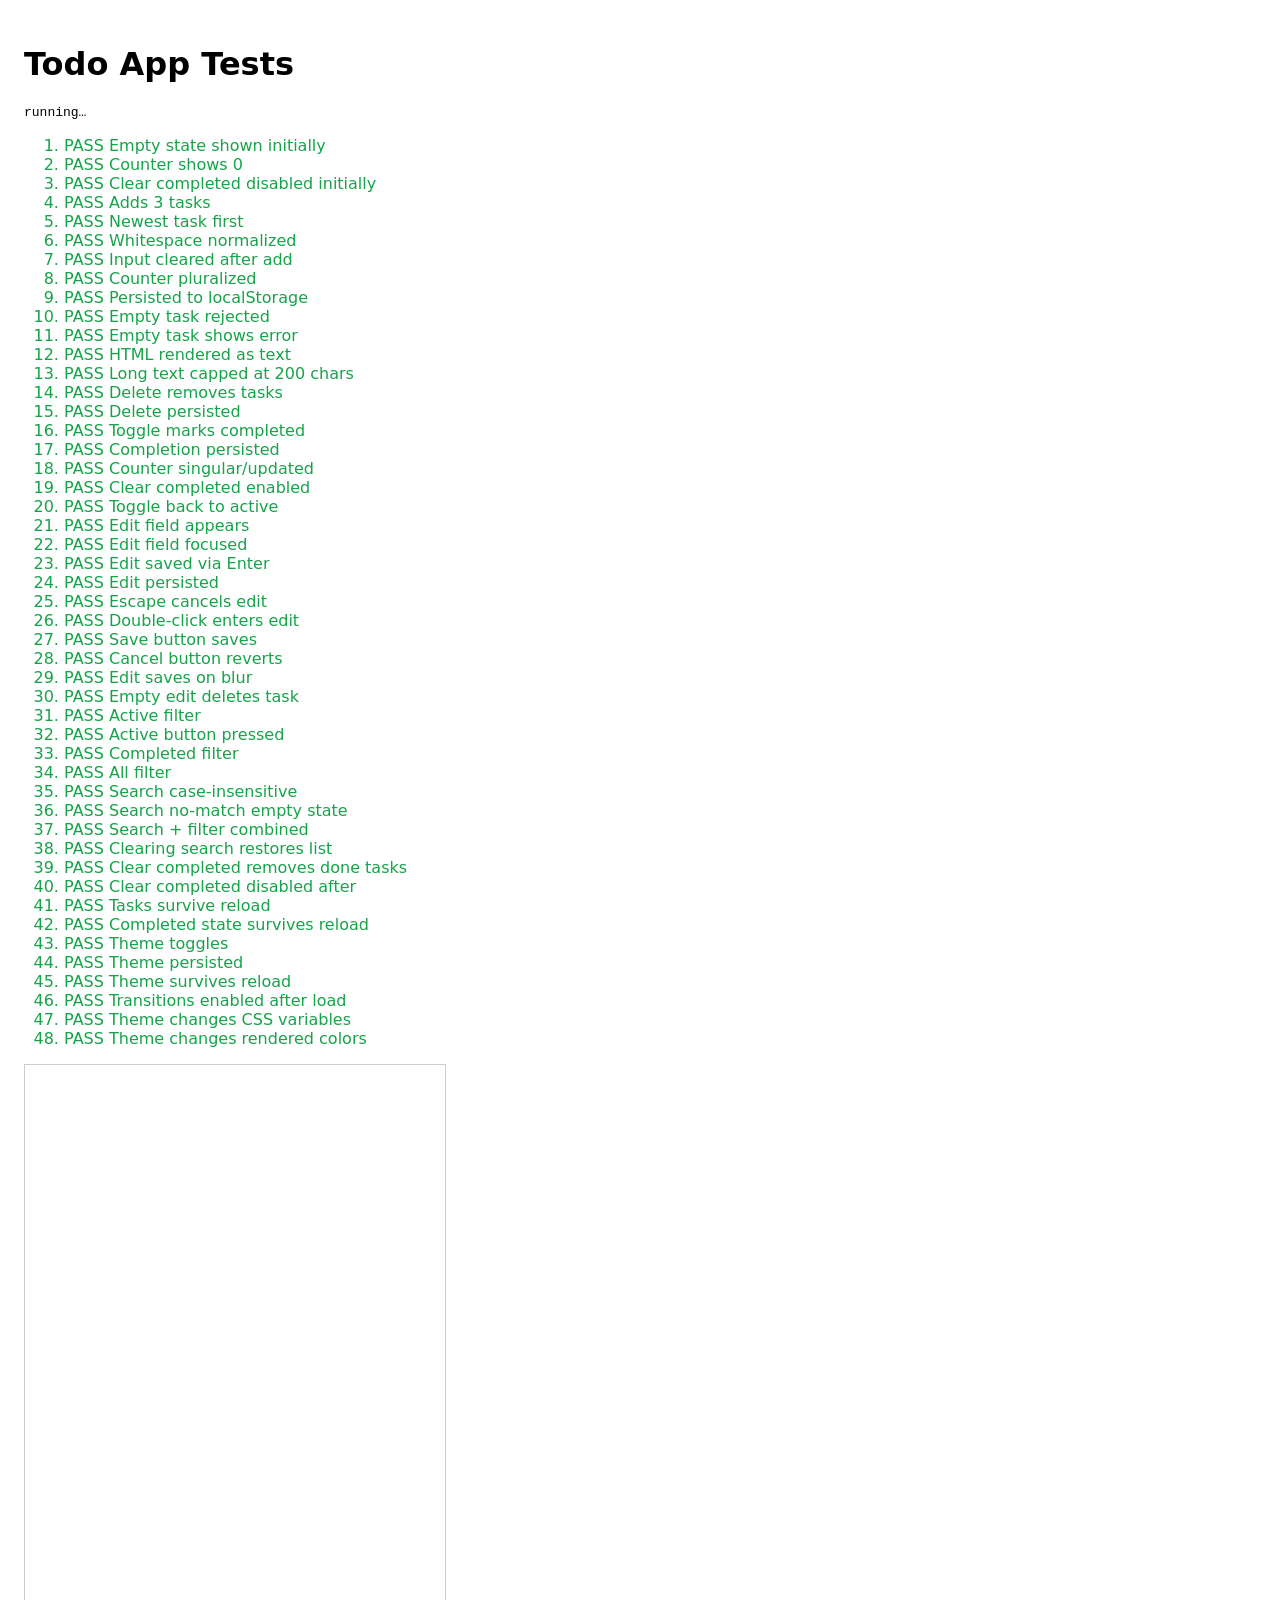
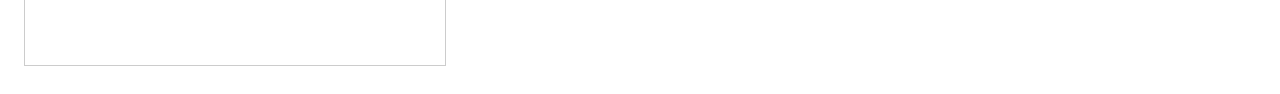
==== tests/test.html @ c51080b5 "Add production-ready Todo app with dark mode, search, filters and tests" ====
<!DOCTYPE html>
<html lang="en">
<head>
  <meta charset="UTF-8" />
  <title>Todo App – Tests</title>
  <style>
    body { font-family: system-ui, sans-serif; padding: 1rem; }
    .pass { color: #16a34a; } .fail { color: #dc2626; font-weight: bold; }
    iframe { width: 420px; height: 600px; border: 1px solid #ccc; }
  </style>
</head>
<body>
  <h1>Todo App Tests</h1>
  <pre id="summary">running…</pre>
  <ol id="results"></ol>
  <iframe id="frame" title="App under test"></iframe>

  <script>
  (async function () {
    var frame = document.getElementById('frame');
    var resultsEl = document.getElementById('results');
    var summaryEl = document.getElementById('summary');
    var passed = 0, failed = 0;

    function log(ok, name, detail) {
      var li = document.createElement('li');
      li.className = ok ? 'pass' : 'fail';
      li.textContent = (ok ? 'PASS ' : 'FAIL ') + name + (detail ? ' — ' + detail : '');
      resultsEl.appendChild(li);
      ok ? passed++ : failed++;
    }
    function check(name, cond, detail) { log(!!cond, name, cond ? '' : detail); }

    function load() {
      return new Promise(function (res) {
        frame.onload = function () { setTimeout(res, 50); };
        frame.src = '../index.html?t=' + Date.now();
      });
    }
    var W, D;
    function $(s) { return D.querySelector(s); }
    function $$(s) { return Array.prototype.slice.call(D.querySelectorAll(s)); }
    function texts() { return $$('.todo-text').map(function (e) { return e.textContent; }); }
    function add(text) {
      $('#todo-input').value = text;
      $('#todo-form').dispatchEvent(new W.Event('submit', { cancelable: true, bubbles: true }));
    }
    function itemByText(t) {
      return $$('.todo-item').filter(function (li) {
        var s = li.querySelector('.todo-text'); return s && s.textContent === t;
      })[0];
    }
    function stored() { return JSON.parse(W.localStorage.getItem('todo-app:todos') || '[]'); }
    function setSearch(v) { $('#search-input').value = v; $('#search-input').dispatchEvent(new W.Event('input', { bubbles: true })); }
    function setFilter(f) { $('.filter-btn[data-filter="' + f + '"]').click(); }

    try {
      // Fresh start
      await load();
      frame.contentWindow.localStorage.clear();
      await load();
      W = frame.contentWindow; D = W.document;

      check('Empty state shown initially', !$('#empty-state').hidden && /No tasks yet/.test($('#empty-state').textContent));
      check('Counter shows 0', $('#todo-count').textContent === '0 tasks left', $('#todo-count').textContent);
      check('Clear completed disabled initially', $('#clear-completed').disabled);

      // Add
      add('Buy milk');
      add('  Walk   the dog  ');
      add('Write report');
      check('Adds 3 tasks', $$('.todo-item').length === 3, $$('.todo-item').length);
      check('Newest task first', texts()[0] === 'Write report', texts().join('|'));
      check('Whitespace normalized', texts().indexOf('Walk the dog') !== -1, texts().join('|'));
      check('Input cleared after add', $('#todo-input').value === '');
      check('Counter pluralized', $('#todo-count').textContent === '3 tasks left', $('#todo-count').textContent);
      check('Persisted to localStorage', stored().length === 3);

      // Empty add rejected
      add('    ');
      check('Empty task rejected', $$('.todo-item').length === 3);
      check('Empty task shows error', !$('#form-error').hidden);

      // XSS safety
      add('<img src=x onerror="window.__xss=1">');
      check('HTML rendered as text', !$('.todo-text img') && W.__xss === undefined);

      // Long text truncated
      add(new Array(300).join('a'));
      check('Long text capped at 200 chars', texts()[0].length === 200, texts()[0].length);

      // Delete
      itemByText('<img src=x onerror="window.__xss=1">').querySelector('[data-action="delete"]').click();
      $$('.todo-item')[0].querySelector('[data-action="delete"]').click();
      check('Delete removes tasks', $$('.todo-item').length === 3, $$('.todo-item').length);
      check('Delete persisted', stored().length === 3);

      // Complete
      var cb = itemByText('Buy milk').querySelector('.toggle');
      cb.click();
      check('Toggle marks completed', itemByText('Buy milk').classList.contains('completed'));
      check('Completion persisted', stored().filter(function (t) { return t.text === 'Buy milk'; })[0].completed === true);
      check('Counter singular/updated', $('#todo-count').textContent === '2 tasks left', $('#todo-count').textContent);
      check('Clear completed enabled', !$('#clear-completed').disabled);
      itemByText('Buy milk').querySelector('.toggle').click();
      check('Toggle back to active', !itemByText('Buy milk').classList.contains('completed'));
      itemByText('Buy milk').querySelector('.toggle').click();

      // Edit via button + Enter
      itemByText('Write report').querySelector('[data-action="edit"]').click();
      var ed = $('.todo-edit');
      check('Edit field appears', !!ed);
      check('Edit field focused', D.activeElement === ed);
      ed.value = 'Write final report';
      ed.dispatchEvent(new W.KeyboardEvent('keydown', { key: 'Enter', bubbles: true }));
      check('Edit saved via Enter', texts().indexOf('Write final report') !== -1 && !$('.todo-edit'), texts().join('|'));
      check('Edit persisted', stored().some(function (t) { return t.text === 'Write final report'; }));

      // Edit cancel via Escape
      itemByText('Walk the dog').querySelector('[data-action="edit"]').click();
      $('.todo-edit').value = 'SHOULD NOT SAVE';
      $('.todo-edit').dispatchEvent(new W.KeyboardEvent('keydown', { key: 'Escape', bubbles: true }));
      check('Escape cancels edit', texts().indexOf('Walk the dog') !== -1 && texts().indexOf('SHOULD NOT SAVE') === -1, texts().join('|'));

      // Edit via double-click + Save button
      itemByText('Walk the dog').querySelector('.todo-text').dispatchEvent(new W.MouseEvent('dblclick', { bubbles: true }));
      check('Double-click enters edit', !!$('.todo-edit'));
      $('.todo-edit').value = 'Walk the cat';
      $('[data-action="save"]').click();
      check('Save button saves', texts().indexOf('Walk the cat') !== -1, texts().join('|'));

      // Edit via Cancel button
      itemByText('Walk the cat').querySelector('[data-action="edit"]').click();
      $('.todo-edit').value = 'nope';
      $('[data-action="cancel"]').click();
      check('Cancel button reverts', texts().indexOf('Walk the cat') !== -1 && texts().indexOf('nope') === -1, texts().join('|'));

      // Edit saves on blur
      itemByText('Walk the cat').querySelector('[data-action="edit"]').click();
      $('.todo-edit').value = 'Walk the cat (blur)';
      $('#search-input').focus();
      check('Edit saves on blur', texts().indexOf('Walk the cat (blur)') !== -1, texts().join('|'));

      // Empty edit deletes
      add('Temp task');
      itemByText('Temp task').querySelector('[data-action="edit"]').click();
      $('.todo-edit').value = '   ';
      $('.todo-edit').dispatchEvent(new W.KeyboardEvent('keydown', { key: 'Enter', bubbles: true }));
      check('Empty edit deletes task', !itemByText('Temp task') && $$('.todo-item').length === 3, texts().join('|'));

      // Filters
      setFilter('active');
      check('Active filter', texts().length === 2 && texts().indexOf('Buy milk') === -1, texts().join('|'));
      check('Active button pressed', $('.filter-btn[data-filter="active"]').getAttribute('aria-pressed') === 'true');
      setFilter('completed');
      check('Completed filter', texts().length === 1 && texts()[0] === 'Buy milk', texts().join('|'));
      setFilter('all');
      check('All filter', texts().length === 3);

      // Search
      setSearch('WALK');
      check('Search case-insensitive', texts().length === 1 && /Walk/.test(texts()[0]), texts().join('|'));
      setSearch('zzz');
      check('Search no-match empty state', texts().length === 0 && !$('#empty-state').hidden && /No tasks match/.test($('#empty-state').textContent));
      setSearch('report');
      setFilter('completed');
      check('Search + filter combined', texts().length === 0);
      setFilter('all');
      setSearch('');
      check('Clearing search restores list', texts().length === 3);

      // Clear completed
      $('#clear-completed').click();
      check('Clear completed removes done tasks', texts().length === 2 && texts().indexOf('Buy milk') === -1, texts().join('|'));
      check('Clear completed disabled after', $('#clear-completed').disabled);

      // Persistence across reload
      itemByText('Write final report').querySelector('.toggle').click();
      await load();
      W = frame.contentWindow; D = W.document;
      check('Tasks survive reload', texts().length === 2, texts().join('|'));
      check('Completed state survives reload', itemByText('Write final report').classList.contains('completed'));

      // Dark mode
      var before = D.documentElement.getAttribute('data-theme');
      $('#theme-toggle').click();
      var after = D.documentElement.getAttribute('data-theme');
      check('Theme toggles', before !== after && (after === 'dark' || after === 'light'), before + '→' + after);
      check('Theme persisted', W.localStorage.getItem('todo-app:theme') === after);
      await load();
      W = frame.contentWindow; D = W.document;
      check('Theme survives reload', D.documentElement.getAttribute('data-theme') === after);
      function wait(ms) { return new Promise(function (r) { setTimeout(r, ms); }); }
      await wait(300);
      check('Transitions enabled after load', D.documentElement.classList.contains('theme-ready'));
      // Animations don't advance in offscreen headless frames; disable them to verify final colors.
      var noAnim = D.createElement('style');
      noAnim.textContent = '* { transition: none !important; }';
      D.head.appendChild(noAnim);
      var bg1 = W.getComputedStyle(D.body).backgroundColor;
      var var1 = W.getComputedStyle(D.documentElement).getPropertyValue('--bg').trim();
      $('#theme-toggle').click();
      var bg2 = W.getComputedStyle(D.body).backgroundColor;
      var var2 = W.getComputedStyle(D.documentElement).getPropertyValue('--bg').trim();
      check('Theme changes CSS variables', var1 !== var2, var1 + ' vs ' + var2);
      check('Theme changes rendered colors', bg1 !== bg2, bg1 + ' vs ' + bg2);

      // Corrupted storage handled
      W.localStorage.setItem('todo-app:todos', '{not json');
      await load();
      W = frame.contentWindow; D = W.document;
      check('Corrupt storage does not crash', $$('.todo-item').length === 0 && !$('#empty-state').hidden);

      // Responsive: mobile breakpoint
      frame.style.width = '360px';
      await new Promise(function (r) { setTimeout(r, 50); });
      check('Mobile layout stacks toolbar', W.getComputedStyle($('.toolbar')).flexDirection === 'column', W.getComputedStyle($('.toolbar')).flexDirection);
      check('No horizontal overflow on mobile', D.documentElement.scrollWidth <= W.innerWidth, D.documentElement.scrollWidth + ' > ' + W.innerWidth);

      W.localStorage.clear();
    } catch (e) {
      log(false, 'Unexpected exception', e && (e.stack || e.message || e));
    }

    summaryEl.textContent = 'DONE passed=' + passed + ' failed=' + failed;
    document.title = 'DONE ' + passed + '/' + (passed + failed);
  })();
  </script>
</body>
</html>
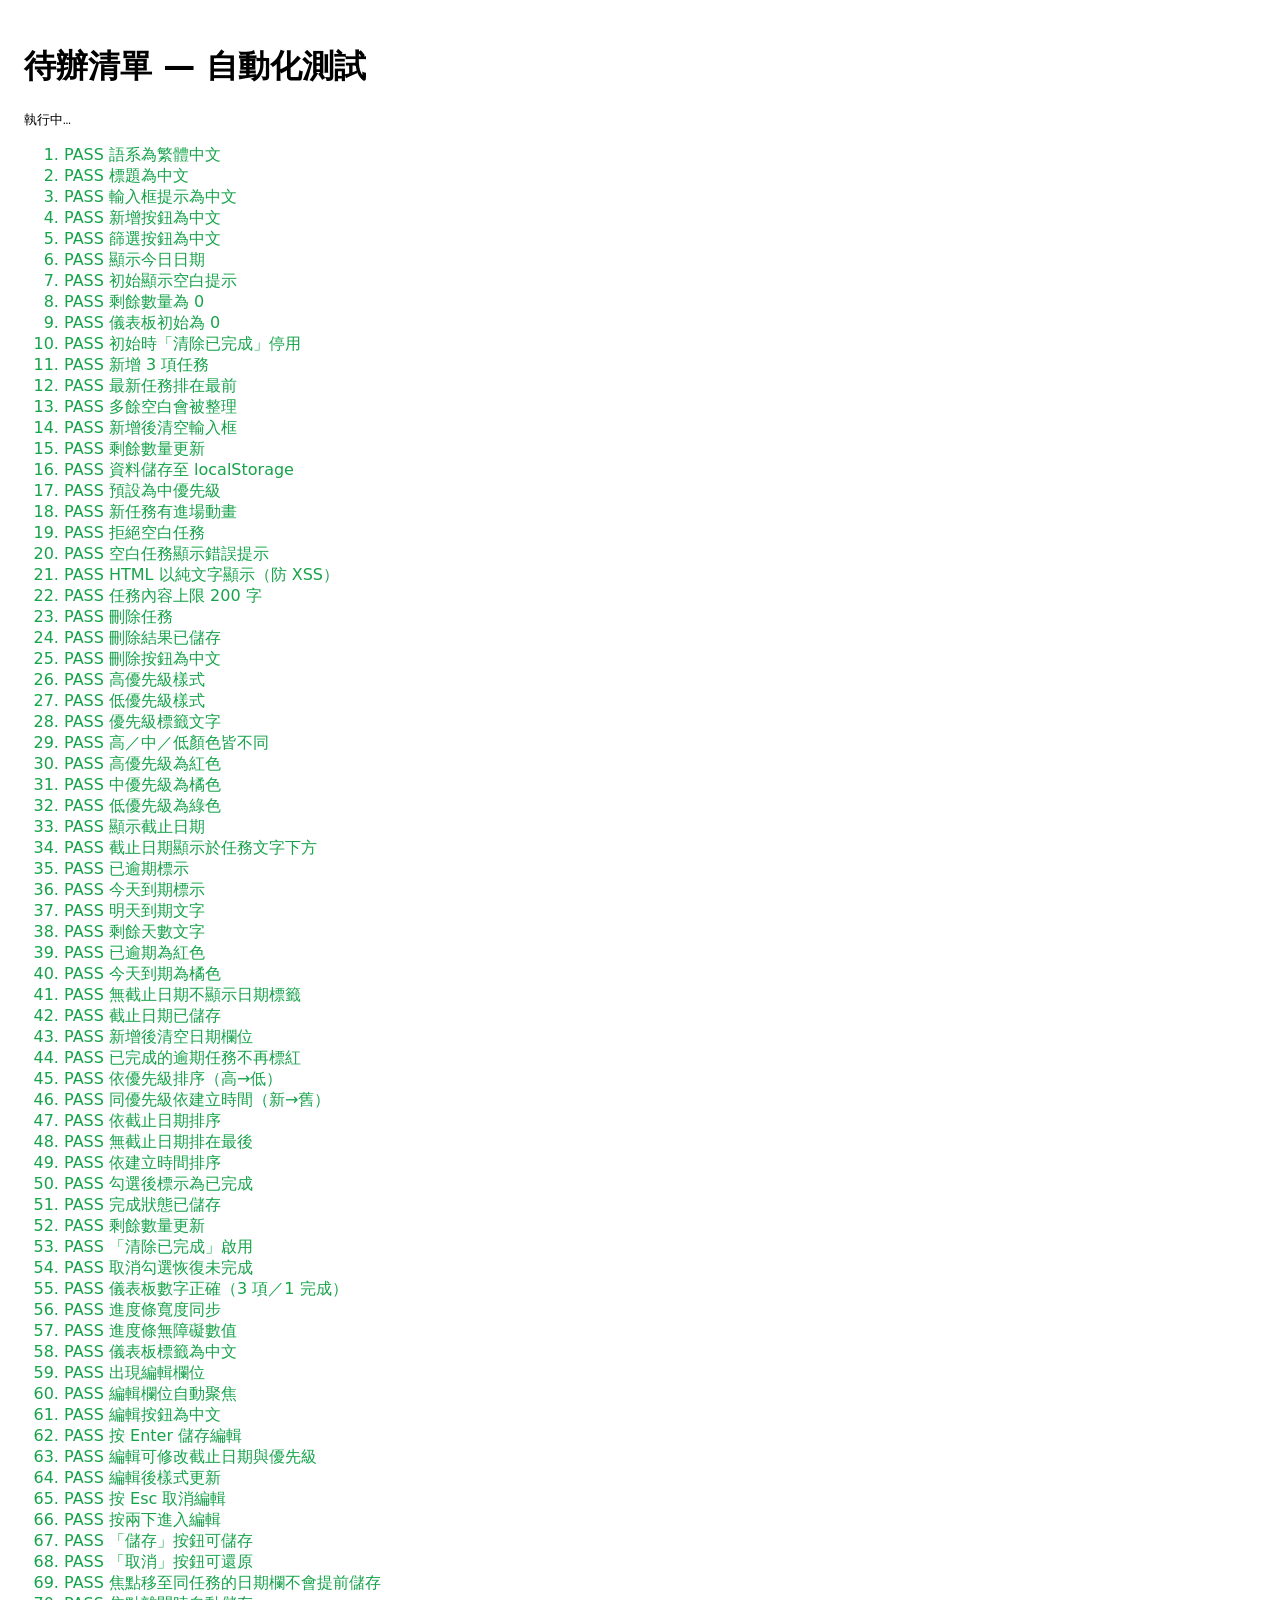
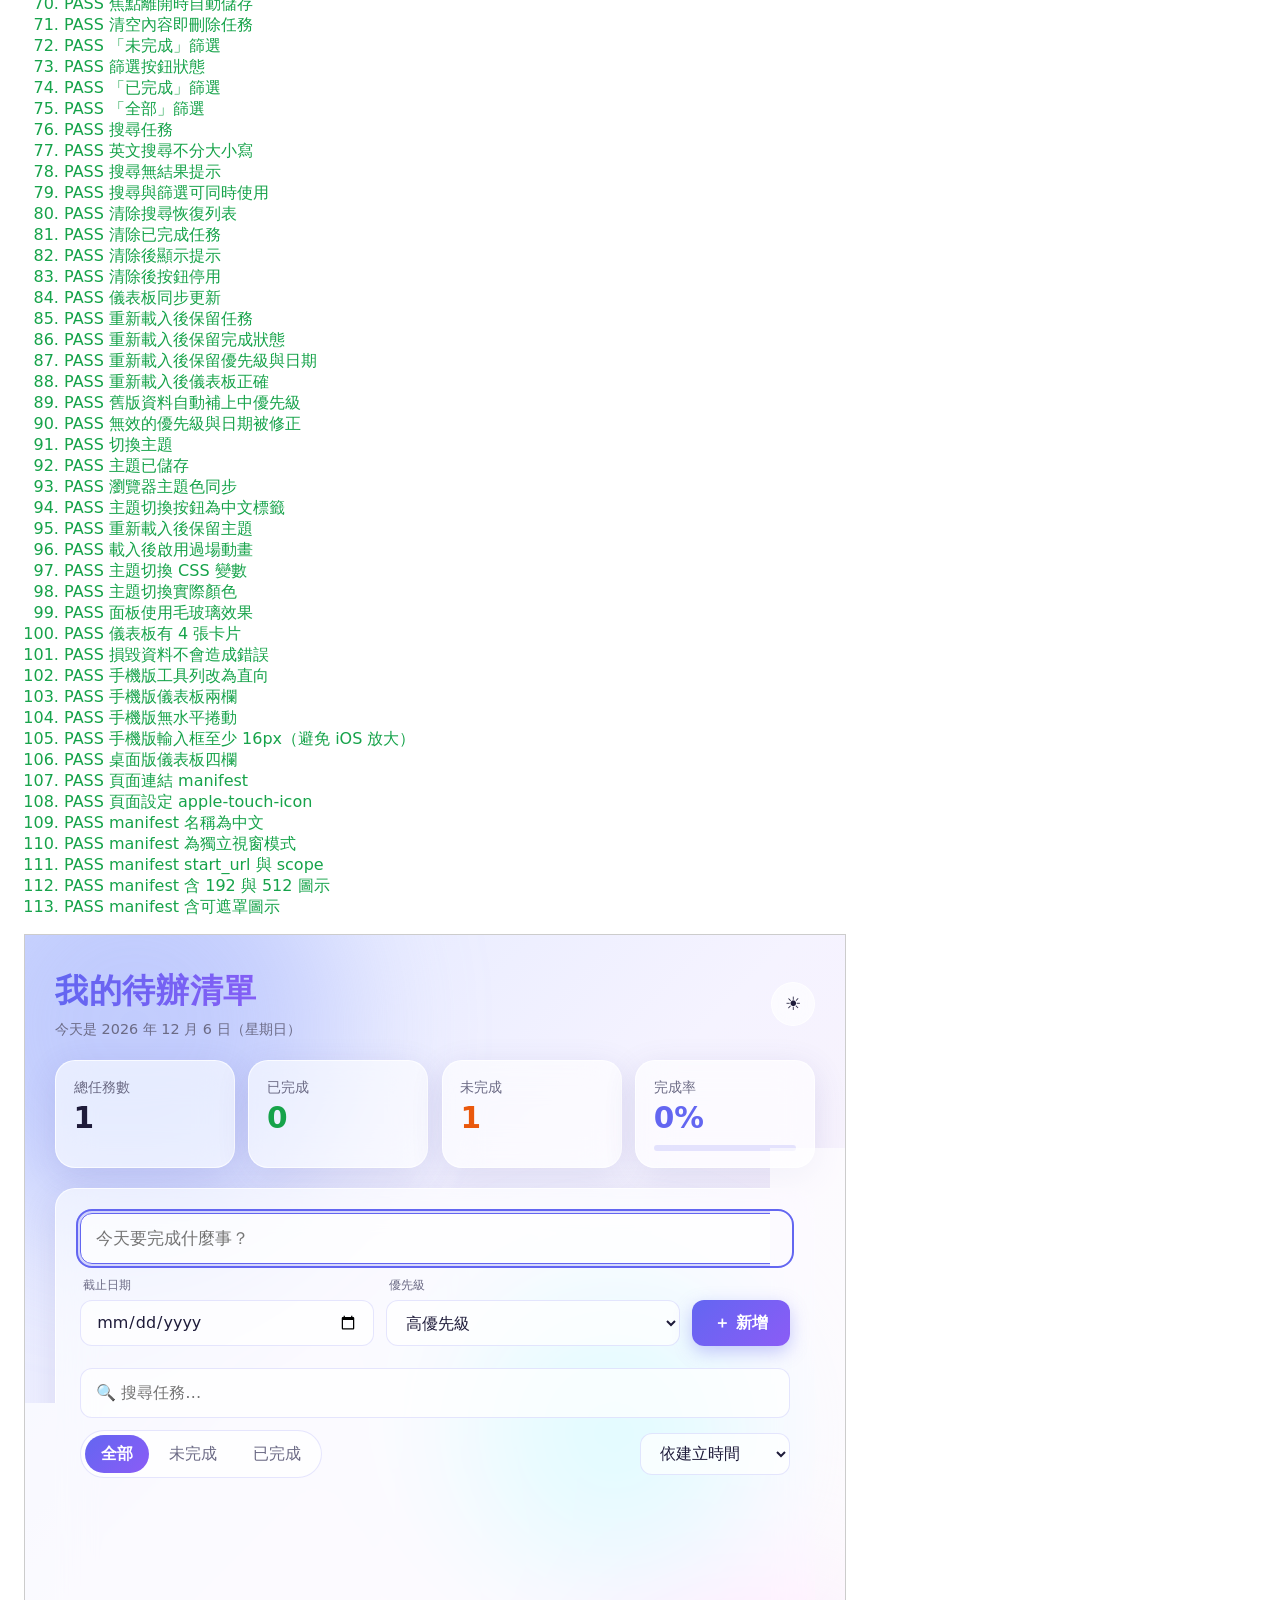
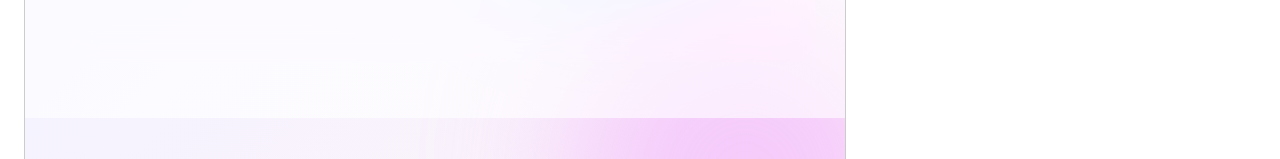
==== commit 266ea45f: "Update Todo App: Traditional Chinese UI, due dates, priorities, dashboard, glassmorphism & PWA" ====
--- a/tests/test.html
+++ b/tests/test.html
@@ -1,19 +1,19 @@
 <!DOCTYPE html>
-<html lang="en">
+<html lang="zh-Hant-TW">
 <head>
   <meta charset="UTF-8" />
-  <title>Todo App – Tests</title>
+  <title>待辦清單 — 自動化測試</title>
   <style>
-    body { font-family: system-ui, sans-serif; padding: 1rem; }
+    body { font-family: system-ui, "Microsoft JhengHei", sans-serif; padding: 1rem; }
     .pass { color: #16a34a; } .fail { color: #dc2626; font-weight: bold; }
-    iframe { width: 420px; height: 600px; border: 1px solid #ccc; }
+    iframe { width: 820px; height: 900px; border: 1px solid #ccc; }
   </style>
 </head>
 <body>
-  <h1>Todo App Tests</h1>
-  <pre id="summary">running…</pre>
+  <h1>待辦清單 — 自動化測試</h1>
+  <pre id="summary">執行中…</pre>
   <ol id="results"></ol>
-  <iframe id="frame" title="App under test"></iframe>
+  <iframe id="frame" title="受測應用程式"></iframe>
 
   <script>
   (async function () {
@@ -21,205 +21,372 @@
     var resultsEl = document.getElementById('results');
     var summaryEl = document.getElementById('summary');
     var passed = 0, failed = 0;
-
+    var isHttp = /^https?:$/.test(location.protocol);
+
+    // ---------- 測試工具 ----------
     function log(ok, name, detail) {
       var li = document.createElement('li');
       li.className = ok ? 'pass' : 'fail';
-      li.textContent = (ok ? 'PASS ' : 'FAIL ') + name + (detail ? ' — ' + detail : '');
+      li.textContent = (ok ? 'PASS ' : 'FAIL ') + name + (detail !== undefined && !ok ? ' :: ' + detail : '');
       resultsEl.appendChild(li);
       ok ? passed++ : failed++;
     }
-    function check(name, cond, detail) { log(!!cond, name, cond ? '' : detail); }
+    function check(name, cond, detail) { log(!!cond, name, detail); }
+    function wait(ms) { return new Promise(function (r) { setTimeout(r, ms); }); }
 
     function load() {
       return new Promise(function (res) {
-        frame.onload = function () { setTimeout(res, 50); };
+        frame.onload = function () { setTimeout(res, 80); };
         frame.src = '../index.html?t=' + Date.now();
       });
     }
     var W, D;
+    async function reload() { await load(); W = frame.contentWindow; D = W.document; }
     function $(s) { return D.querySelector(s); }
     function $$(s) { return Array.prototype.slice.call(D.querySelectorAll(s)); }
     function texts() { return $$('.todo-text').map(function (e) { return e.textContent; }); }
-    function add(text) {
+    function fire(node, type) { node.dispatchEvent(new W.Event(type, { bubbles: true, cancelable: true })); }
+    function add(text, due, prio) {
       $('#todo-input').value = text;
-      $('#todo-form').dispatchEvent(new W.Event('submit', { cancelable: true, bubbles: true }));
-    }
-    function itemByText(t) {
+      $('#due-input').value = due || '';
+      $('#priority-input').value = prio || 'medium';
+      fire($('#todo-form'), 'submit');
+    }
+    function item(t) {
       return $$('.todo-item').filter(function (li) {
         var s = li.querySelector('.todo-text'); return s && s.textContent === t;
       })[0];
     }
     function stored() { return JSON.parse(W.localStorage.getItem('todo-app:todos') || '[]'); }
-    function setSearch(v) { $('#search-input').value = v; $('#search-input').dispatchEvent(new W.Event('input', { bubbles: true })); }
+    function storedItem(t) { return stored().filter(function (x) { return x.text === t; })[0]; }
+    function setSearch(v) { $('#search-input').value = v; fire($('#search-input'), 'input'); }
     function setFilter(f) { $('.filter-btn[data-filter="' + f + '"]').click(); }
+    function setSort(v) { $('#sort-select').value = v; fire($('#sort-select'), 'change'); }
+    function key(node, k) { node.dispatchEvent(new W.KeyboardEvent('keydown', { key: k, bubbles: true })); }
+    function stats() {
+      return ['total', 'completed', 'active', 'rate'].map(function (k) { return $('#stat-' + k).textContent; }).join(',');
+    }
+    function pad(n) { return (n < 10 ? '0' : '') + n; }
+    function dayOffset(n) {
+      var d = new Date(); d.setDate(d.getDate() + n);
+      return d.getFullYear() + '-' + pad(d.getMonth() + 1) + '-' + pad(d.getDate());
+    }
+    function fetchText(url) {
+      return new Promise(function (res, rej) {
+        var x = new XMLHttpRequest();
+        x.open('GET', url);
+        x.onload = function () { res(x.responseText); };
+        x.onerror = function () { rej(new Error('無法讀取 ' + url)); };
+        x.send();
+      });
+    }
+    function loadImage(url) {
+      return new Promise(function (res) {
+        var img = new Image();
+        img.onload = function () { res({ w: img.naturalWidth, h: img.naturalHeight }); };
+        img.onerror = function () { res(null); };
+        img.src = url;
+      });
+    }
 
     try {
-      // Fresh start
-      await load();
-      frame.contentWindow.localStorage.clear();
-      await load();
-      W = frame.contentWindow; D = W.document;
-
-      check('Empty state shown initially', !$('#empty-state').hidden && /No tasks yet/.test($('#empty-state').textContent));
-      check('Counter shows 0', $('#todo-count').textContent === '0 tasks left', $('#todo-count').textContent);
-      check('Clear completed disabled initially', $('#clear-completed').disabled);
-
-      // Add
-      add('Buy milk');
-      add('  Walk   the dog  ');
-      add('Write report');
-      check('Adds 3 tasks', $$('.todo-item').length === 3, $$('.todo-item').length);
-      check('Newest task first', texts()[0] === 'Write report', texts().join('|'));
-      check('Whitespace normalized', texts().indexOf('Walk the dog') !== -1, texts().join('|'));
-      check('Input cleared after add', $('#todo-input').value === '');
-      check('Counter pluralized', $('#todo-count').textContent === '3 tasks left', $('#todo-count').textContent);
-      check('Persisted to localStorage', stored().length === 3);
-
-      // Empty add rejected
+      // ===== 初始狀態 =====
+      await reload();
+      W.localStorage.clear();
+      await reload();
+
+      check('語系為繁體中文', D.documentElement.lang === 'zh-Hant-TW');
+      check('標題為中文', $('#app-title').textContent === '我的待辦清單');
+      check('輸入框提示為中文', $('#todo-input').placeholder === '今天要完成什麼事？');
+      check('新增按鈕為中文', /新增/.test($('.btn-primary').textContent));
+      check('篩選按鈕為中文', $$('.filter-btn').map(function (b) { return b.textContent; }).join('|') === '全部|未完成|已完成');
+      check('顯示今日日期', /^今天是 \d{4} 年/.test($('#today-label').textContent), $('#today-label').textContent);
+      check('初始顯示空白提示', !$('#empty-state').hidden && /目前沒有任務/.test($('#empty-state').textContent));
+      check('剩餘數量為 0', $('#todo-count').textContent === '剩餘 0 項任務', $('#todo-count').textContent);
+      check('儀表板初始為 0', stats() === '0,0,0,0%', stats());
+      check('初始時「清除已完成」停用', $('#clear-completed').disabled);
+
+      // ===== 新增任務 =====
+      add('買牛奶');
+      add('  遛   狗  ', '', 'low');
+      add('寫報告', '', 'high');
+      check('新增 3 項任務', $$('.todo-item').length === 3, $$('.todo-item').length);
+      check('最新任務排在最前', texts()[0] === '寫報告', texts().join('|'));
+      check('多餘空白會被整理', texts().indexOf('遛 狗') !== -1, texts().join('|'));
+      check('新增後清空輸入框', $('#todo-input').value === '');
+      check('剩餘數量更新', $('#todo-count').textContent === '剩餘 3 項任務', $('#todo-count').textContent);
+      check('資料儲存至 localStorage', stored().length === 3);
+      check('預設為中優先級', storedItem('買牛奶').priority === 'medium');
+      check('新任務有進場動畫', item('寫報告').classList.contains('enter'));
+
       add('    ');
-      check('Empty task rejected', $$('.todo-item').length === 3);
-      check('Empty task shows error', !$('#form-error').hidden);
-
-      // XSS safety
+      check('拒絕空白任務', $$('.todo-item').length === 3);
+      check('空白任務顯示錯誤提示', !$('#toast').hidden && $('#toast').classList.contains('error') && /不可為空白/.test($('#toast').textContent), $('#toast').textContent);
+
       add('<img src=x onerror="window.__xss=1">');
-      check('HTML rendered as text', !$('.todo-text img') && W.__xss === undefined);
-
-      // Long text truncated
-      add(new Array(300).join('a'));
-      check('Long text capped at 200 chars', texts()[0].length === 200, texts()[0].length);
-
-      // Delete
-      itemByText('<img src=x onerror="window.__xss=1">').querySelector('[data-action="delete"]').click();
+      check('HTML 以純文字顯示（防 XSS）', !$('.todo-text img') && W.__xss === undefined);
+      add(new Array(300).join('字'));
+      check('任務內容上限 200 字', texts()[0].length === 200, texts()[0].length);
+
+      // ===== 刪除 =====
+      item('<img src=x onerror="window.__xss=1">').querySelector('[data-action="delete"]').click();
       $$('.todo-item')[0].querySelector('[data-action="delete"]').click();
-      check('Delete removes tasks', $$('.todo-item').length === 3, $$('.todo-item').length);
-      check('Delete persisted', stored().length === 3);
-
-      // Complete
-      var cb = itemByText('Buy milk').querySelector('.toggle');
-      cb.click();
-      check('Toggle marks completed', itemByText('Buy milk').classList.contains('completed'));
-      check('Completion persisted', stored().filter(function (t) { return t.text === 'Buy milk'; })[0].completed === true);
-      check('Counter singular/updated', $('#todo-count').textContent === '2 tasks left', $('#todo-count').textContent);
-      check('Clear completed enabled', !$('#clear-completed').disabled);
-      itemByText('Buy milk').querySelector('.toggle').click();
-      check('Toggle back to active', !itemByText('Buy milk').classList.contains('completed'));
-      itemByText('Buy milk').querySelector('.toggle').click();
-
-      // Edit via button + Enter
-      itemByText('Write report').querySelector('[data-action="edit"]').click();
+      check('刪除任務', $$('.todo-item').length === 3, $$('.todo-item').length);
+      check('刪除結果已儲存', stored().length === 3);
+      check('刪除按鈕為中文', item('買牛奶').querySelector('[data-action="delete"]').textContent === '刪除');
+
+      // ===== 優先級 =====
+      check('高優先級樣式', item('寫報告').classList.contains('priority-high'));
+      check('低優先級樣式', item('遛 狗').classList.contains('priority-low'));
+      var hb = item('寫報告').querySelector('.priority-badge');
+      check('優先級標籤文字', hb.textContent === '高優先級' && item('買牛奶').querySelector('.priority-badge').textContent === '中優先級');
+      var cHigh = W.getComputedStyle(hb).color;
+      var cMed = W.getComputedStyle(item('買牛奶').querySelector('.priority-badge')).color;
+      var cLow = W.getComputedStyle(item('遛 狗').querySelector('.priority-badge')).color;
+      check('高／中／低顏色皆不同', cHigh !== cMed && cMed !== cLow && cHigh !== cLow, [cHigh, cMed, cLow].join(' '));
+      function isReddish(c) { var m = c.match(/\d+/g).map(Number); return m[0] > 180 && m[1] < 120; }
+      function isGreenish(c) { var m = c.match(/\d+/g).map(Number); return m[1] > m[0] && m[1] > m[2]; }
+      function isOrange(c) { var m = c.match(/\d+/g).map(Number); return m[0] > 200 && m[1] > 60 && m[1] < 170 && m[2] < 80; }
+      check('高優先級為紅色', isReddish(cHigh), cHigh);
+      check('中優先級為橘色', isOrange(cMed), cMed);
+      check('低優先級為綠色', isGreenish(cLow), cLow);
+
+      // ===== 截止日期 =====
+      add('昨天的任務', dayOffset(-1), 'medium');
+      add('今天的任務', dayOffset(0), 'low');
+      add('明天的任務', dayOffset(1), 'high');
+      add('下週的任務', dayOffset(7), 'medium');
+      var dOver = item('昨天的任務').querySelector('.due-badge');
+      var dToday = item('今天的任務').querySelector('.due-badge');
+      var dTom = item('明天的任務').querySelector('.due-badge');
+      check('顯示截止日期', !!dOver && dOver.textContent.indexOf(dayOffset(-1).replace(/-/g, '/')) !== -1, dOver && dOver.textContent);
+      check('截止日期顯示於任務文字下方', dOver.parentNode.previousElementSibling.classList.contains('todo-text'));
+      check('已逾期標示', dOver.classList.contains('overdue') && /已逾期 1 天/.test(dOver.textContent), dOver.textContent);
+      check('今天到期標示', dToday.classList.contains('today') && /今天到期/.test(dToday.textContent), dToday.textContent);
+      check('明天到期文字', !dTom.classList.contains('overdue') && !dTom.classList.contains('today') && /明天到期/.test(dTom.textContent), dTom.textContent);
+      check('剩餘天數文字', /剩 7 天/.test(item('下週的任務').querySelector('.due-badge').textContent));
+      check('已逾期為紅色', isReddish(W.getComputedStyle(dOver).color), W.getComputedStyle(dOver).color);
+      check('今天到期為橘色', isOrange(W.getComputedStyle(dToday).color), W.getComputedStyle(dToday).color);
+      check('無截止日期不顯示日期標籤', !item('買牛奶').querySelector('.due-badge'));
+      check('截止日期已儲存', storedItem('明天的任務').dueDate === dayOffset(1));
+      check('新增後清空日期欄位', $('#due-input').value === '');
+      item('昨天的任務').querySelector('.toggle').click();
+      check('已完成的逾期任務不再標紅', !item('昨天的任務').querySelector('.due-badge').classList.contains('overdue'));
+      item('昨天的任務').querySelector('.toggle').click();
+
+      // ===== 排序 =====
+      setSort('priority');
+      var prioOrder = $$('.todo-item').map(function (li) { return li.className.match(/priority-(\w+)/)[1]; });
+      var ranks = prioOrder.map(function (p) { return { high: 0, medium: 1, low: 2 }[p]; });
+      check('依優先級排序（高→低）', ranks.every(function (r, i) { return i === 0 || ranks[i - 1] <= r; }), prioOrder.join(','));
+      check('同優先級依建立時間（新→舊）', texts()[0] === '明天的任務' && texts()[1] === '寫報告', texts().join('|'));
+      setSort('due');
+      check('依截止日期排序', texts().slice(0, 4).join('|') === '昨天的任務|今天的任務|明天的任務|下週的任務', texts().join('|'));
+      check('無截止日期排在最後', ['買牛奶', '遛 狗', '寫報告'].indexOf(texts()[6]) !== -1 && texts().length === 7);
+      setSort('created');
+      check('依建立時間排序', texts()[0] === '下週的任務' && texts()[6] === '買牛奶', texts().join('|'));
+
+      // 清理日期任務
+      ['昨天的任務', '今天的任務', '明天的任務', '下週的任務'].forEach(function (t) { item(t).querySelector('[data-action="delete"]').click(); });
+
+      // ===== 完成任務 =====
+      item('買牛奶').querySelector('.toggle').click();
+      check('勾選後標示為已完成', item('買牛奶').classList.contains('completed'));
+      check('完成狀態已儲存', storedItem('買牛奶').completed === true);
+      check('剩餘數量更新', $('#todo-count').textContent === '剩餘 2 項任務', $('#todo-count').textContent);
+      check('「清除已完成」啟用', !$('#clear-completed').disabled);
+      item('買牛奶').querySelector('.toggle').click();
+      check('取消勾選恢復未完成', !item('買牛奶').classList.contains('completed'));
+      item('買牛奶').querySelector('.toggle').click();
+
+      // ===== 統計儀表板 =====
+      check('儀表板數字正確（3 項／1 完成）', stats() === '3,1,2,33%', stats());
+      check('進度條寬度同步', $('#progress-bar').style.width === '33%', $('#progress-bar').style.width);
+      check('進度條無障礙數值', $('.progress').getAttribute('aria-valuenow') === '33');
+      check('儀表板標籤為中文', $$('.stat-label').map(function (e) { return e.textContent; }).join('|') === '總任務數|已完成|未完成|完成率');
+
+      // ===== 編輯 =====
+      item('寫報告').querySelector('[data-action="edit"]').click();
       var ed = $('.todo-edit');
-      check('Edit field appears', !!ed);
-      check('Edit field focused', D.activeElement === ed);
-      ed.value = 'Write final report';
-      ed.dispatchEvent(new W.KeyboardEvent('keydown', { key: 'Enter', bubbles: true }));
-      check('Edit saved via Enter', texts().indexOf('Write final report') !== -1 && !$('.todo-edit'), texts().join('|'));
-      check('Edit persisted', stored().some(function (t) { return t.text === 'Write final report'; }));
-
-      // Edit cancel via Escape
-      itemByText('Walk the dog').querySelector('[data-action="edit"]').click();
-      $('.todo-edit').value = 'SHOULD NOT SAVE';
-      $('.todo-edit').dispatchEvent(new W.KeyboardEvent('keydown', { key: 'Escape', bubbles: true }));
-      check('Escape cancels edit', texts().indexOf('Walk the dog') !== -1 && texts().indexOf('SHOULD NOT SAVE') === -1, texts().join('|'));
-
-      // Edit via double-click + Save button
-      itemByText('Walk the dog').querySelector('.todo-text').dispatchEvent(new W.MouseEvent('dblclick', { bubbles: true }));
-      check('Double-click enters edit', !!$('.todo-edit'));
-      $('.todo-edit').value = 'Walk the cat';
+      check('出現編輯欄位', !!ed && !!$('.edit-due') && !!$('.edit-priority'));
+      check('編輯欄位自動聚焦', D.activeElement === ed);
+      check('編輯按鈕為中文', !!$('[data-action="save"]') && $('[data-action="save"]').textContent === '儲存' && $('[data-action="cancel"]').textContent === '取消');
+      ed.value = '寫期末報告';
+      $('.edit-due').value = dayOffset(3);
+      $('.edit-priority').value = 'low';
+      key(ed, 'Enter');
+      check('按 Enter 儲存編輯', texts().indexOf('寫期末報告') !== -1 && !$('.todo-edit'), texts().join('|'));
+      var e1 = storedItem('寫期末報告');
+      check('編輯可修改截止日期與優先級', e1 && e1.dueDate === dayOffset(3) && e1.priority === 'low', JSON.stringify(e1));
+      check('編輯後樣式更新', item('寫期末報告').classList.contains('priority-low') && /剩 3 天/.test(item('寫期末報告').querySelector('.due-badge').textContent));
+
+      item('遛 狗').querySelector('[data-action="edit"]').click();
+      $('.todo-edit').value = '不應儲存';
+      key($('.todo-edit'), 'Escape');
+      check('按 Esc 取消編輯', texts().indexOf('遛 狗') !== -1 && texts().indexOf('不應儲存') === -1, texts().join('|'));
+
+      item('遛 狗').querySelector('.todo-text').dispatchEvent(new W.MouseEvent('dblclick', { bubbles: true }));
+      check('按兩下進入編輯', !!$('.todo-edit'));
+      $('.todo-edit').value = '遛貓';
       $('[data-action="save"]').click();
-      check('Save button saves', texts().indexOf('Walk the cat') !== -1, texts().join('|'));
-
-      // Edit via Cancel button
-      itemByText('Walk the cat').querySelector('[data-action="edit"]').click();
-      $('.todo-edit').value = 'nope';
+      check('「儲存」按鈕可儲存', texts().indexOf('遛貓') !== -1, texts().join('|'));
+
+      item('遛貓').querySelector('[data-action="edit"]').click();
+      $('.todo-edit').value = '不要';
       $('[data-action="cancel"]').click();
-      check('Cancel button reverts', texts().indexOf('Walk the cat') !== -1 && texts().indexOf('nope') === -1, texts().join('|'));
-
-      // Edit saves on blur
-      itemByText('Walk the cat').querySelector('[data-action="edit"]').click();
-      $('.todo-edit').value = 'Walk the cat (blur)';
+      check('「取消」按鈕可還原', texts().indexOf('遛貓') !== -1 && texts().indexOf('不要') === -1, texts().join('|'));
+
+      item('遛貓').querySelector('[data-action="edit"]').click();
+      $('.todo-edit').value = '遛貓（失焦）';
+      $('.edit-due').focus();
+      check('焦點移至同任務的日期欄不會提前儲存', !!$('.todo-edit'));
       $('#search-input').focus();
-      check('Edit saves on blur', texts().indexOf('Walk the cat (blur)') !== -1, texts().join('|'));
-
-      // Empty edit deletes
-      add('Temp task');
-      itemByText('Temp task').querySelector('[data-action="edit"]').click();
+      check('焦點離開時自動儲存', texts().indexOf('遛貓（失焦）') !== -1, texts().join('|'));
+
+      add('暫時任務');
+      item('暫時任務').querySelector('[data-action="edit"]').click();
       $('.todo-edit').value = '   ';
-      $('.todo-edit').dispatchEvent(new W.KeyboardEvent('keydown', { key: 'Enter', bubbles: true }));
-      check('Empty edit deletes task', !itemByText('Temp task') && $$('.todo-item').length === 3, texts().join('|'));
-
-      // Filters
+      key($('.todo-edit'), 'Enter');
+      check('清空內容即刪除任務', !item('暫時任務') && $$('.todo-item').length === 3, texts().join('|'));
+
+      // ===== 篩選 =====
       setFilter('active');
-      check('Active filter', texts().length === 2 && texts().indexOf('Buy milk') === -1, texts().join('|'));
-      check('Active button pressed', $('.filter-btn[data-filter="active"]').getAttribute('aria-pressed') === 'true');
+      check('「未完成」篩選', texts().length === 2 && texts().indexOf('買牛奶') === -1, texts().join('|'));
+      check('篩選按鈕狀態', $('.filter-btn[data-filter="active"]').getAttribute('aria-pressed') === 'true');
       setFilter('completed');
-      check('Completed filter', texts().length === 1 && texts()[0] === 'Buy milk', texts().join('|'));
+      check('「已完成」篩選', texts().length === 1 && texts()[0] === '買牛奶', texts().join('|'));
       setFilter('all');
-      check('All filter', texts().length === 3);
-
-      // Search
-      setSearch('WALK');
-      check('Search case-insensitive', texts().length === 1 && /Walk/.test(texts()[0]), texts().join('|'));
-      setSearch('zzz');
-      check('Search no-match empty state', texts().length === 0 && !$('#empty-state').hidden && /No tasks match/.test($('#empty-state').textContent));
-      setSearch('report');
+      check('「全部」篩選', texts().length === 3);
+
+      // ===== 搜尋 =====
+      setSearch('貓');
+      check('搜尋任務', texts().length === 1 && /遛貓/.test(texts()[0]), texts().join('|'));
+      setSearch('ABC');
+      add('Buy Apples');
+      setSearch('apple');
+      check('英文搜尋不分大小寫', texts().length === 1 && texts()[0] === 'Buy Apples', texts().join('|'));
+      item('Buy Apples').querySelector('[data-action="delete"]').click();
+      setSearch('不存在的內容');
+      check('搜尋無結果提示', texts().length === 0 && !$('#empty-state').hidden && /找不到符合/.test($('#empty-state').textContent), $('#empty-state').textContent);
+      setSearch('報告');
       setFilter('completed');
-      check('Search + filter combined', texts().length === 0);
+      check('搜尋與篩選可同時使用', texts().length === 0);
       setFilter('all');
       setSearch('');
-      check('Clearing search restores list', texts().length === 3);
-
-      // Clear completed
+      check('清除搜尋恢復列表', texts().length === 3);
+
+      // ===== 清除已完成 =====
       $('#clear-completed').click();
-      check('Clear completed removes done tasks', texts().length === 2 && texts().indexOf('Buy milk') === -1, texts().join('|'));
-      check('Clear completed disabled after', $('#clear-completed').disabled);
-
-      // Persistence across reload
-      itemByText('Write final report').querySelector('.toggle').click();
-      await load();
-      W = frame.contentWindow; D = W.document;
-      check('Tasks survive reload', texts().length === 2, texts().join('|'));
-      check('Completed state survives reload', itemByText('Write final report').classList.contains('completed'));
-
-      // Dark mode
+      check('清除已完成任務', texts().length === 2 && texts().indexOf('買牛奶') === -1, texts().join('|'));
+      check('清除後顯示提示', /已清除 1 項/.test($('#toast').textContent), $('#toast').textContent);
+      check('清除後按鈕停用', $('#clear-completed').disabled);
+      check('儀表板同步更新', stats() === '2,0,2,0%', stats());
+
+      // ===== 重新載入後保留資料 =====
+      item('寫期末報告').querySelector('.toggle').click();
+      await reload();
+      check('重新載入後保留任務', texts().length === 2, texts().join('|'));
+      check('重新載入後保留完成狀態', item('寫期末報告').classList.contains('completed'));
+      check('重新載入後保留優先級與日期', item('寫期末報告').classList.contains('priority-low') && !!item('寫期末報告').querySelector('.due-badge'));
+      check('重新載入後儀表板正確', stats() === '2,1,1,50%', stats());
+
+      // ===== 舊版資料移轉 =====
+      W.localStorage.setItem('todo-app:todos', JSON.stringify([{ id: 'old1', text: '舊任務', completed: false, createdAt: 1 }, { id: 'bad', text: '壞資料', priority: 'urgent', dueDate: 'tomorrow' }]));
+      await reload();
+      check('舊版資料自動補上中優先級', item('舊任務') && item('舊任務').classList.contains('priority-medium'));
+      check('無效的優先級與日期被修正', item('壞資料').classList.contains('priority-medium') && !item('壞資料').querySelector('.due-badge'));
+
+      // ===== 深色模式 =====
       var before = D.documentElement.getAttribute('data-theme');
       $('#theme-toggle').click();
       var after = D.documentElement.getAttribute('data-theme');
-      check('Theme toggles', before !== after && (after === 'dark' || after === 'light'), before + '→' + after);
-      check('Theme persisted', W.localStorage.getItem('todo-app:theme') === after);
-      await load();
-      W = frame.contentWindow; D = W.document;
-      check('Theme survives reload', D.documentElement.getAttribute('data-theme') === after);
-      function wait(ms) { return new Promise(function (r) { setTimeout(r, ms); }); }
-      await wait(300);
-      check('Transitions enabled after load', D.documentElement.classList.contains('theme-ready'));
-      // Animations don't advance in offscreen headless frames; disable them to verify final colors.
+      check('切換主題', before !== after && (after === 'dark' || after === 'light'), before + '→' + after);
+      check('主題已儲存', W.localStorage.getItem('todo-app:theme') === after);
+      check('瀏覽器主題色同步', $('meta[name="theme-color"]').content === (after === 'dark' ? '#0b0d1a' : '#6366f1'));
+      check('主題切換按鈕為中文標籤', $('#theme-toggle').getAttribute('aria-label') === '切換深色模式');
+      await reload();
+      check('重新載入後保留主題', D.documentElement.getAttribute('data-theme') === after);
+      await wait(200); // 等待備援計時器（150ms）啟用過場
+      check('載入後啟用過場動畫', D.documentElement.classList.contains('theme-ready'));
+      // 無頭模式下畫面外的 iframe 動畫不會推進，停用過場以檢查最終顏色
       var noAnim = D.createElement('style');
       noAnim.textContent = '* { transition: none !important; }';
       D.head.appendChild(noAnim);
       var bg1 = W.getComputedStyle(D.body).backgroundColor;
-      var var1 = W.getComputedStyle(D.documentElement).getPropertyValue('--bg').trim();
+      var v1 = W.getComputedStyle(D.documentElement).getPropertyValue('--bg').trim();
       $('#theme-toggle').click();
       var bg2 = W.getComputedStyle(D.body).backgroundColor;
-      var var2 = W.getComputedStyle(D.documentElement).getPropertyValue('--bg').trim();
-      check('Theme changes CSS variables', var1 !== var2, var1 + ' vs ' + var2);
-      check('Theme changes rendered colors', bg1 !== bg2, bg1 + ' vs ' + bg2);
-
-      // Corrupted storage handled
+      var v2 = W.getComputedStyle(D.documentElement).getPropertyValue('--bg').trim();
+      check('主題切換 CSS 變數', v1 !== v2, v1 + ' vs ' + v2);
+      check('主題切換實際顏色', bg1 !== bg2, bg1 + ' vs ' + bg2);
+
+      // ===== 毛玻璃樣式 =====
+      var panelStyle = W.getComputedStyle($('.panel'));
+      var bf = panelStyle.backdropFilter || panelStyle.webkitBackdropFilter || '';
+      check('面板使用毛玻璃效果', /blur/.test(bf), bf);
+      check('儀表板有 4 張卡片', $$('.stat-card').length === 4);
+
+      // ===== 資料損毀處理 =====
       W.localStorage.setItem('todo-app:todos', '{not json');
-      await load();
-      W = frame.contentWindow; D = W.document;
-      check('Corrupt storage does not crash', $$('.todo-item').length === 0 && !$('#empty-state').hidden);
-
-      // Responsive: mobile breakpoint
+      await reload();
+      check('損毀資料不會造成錯誤', $$('.todo-item').length === 0 && !$('#empty-state').hidden);
+
+      // ===== 響應式 =====
+      add('手機版測試任務', dayOffset(2), 'high');
       frame.style.width = '360px';
-      await new Promise(function (r) { setTimeout(r, 50); });
-      check('Mobile layout stacks toolbar', W.getComputedStyle($('.toolbar')).flexDirection === 'column', W.getComputedStyle($('.toolbar')).flexDirection);
-      check('No horizontal overflow on mobile', D.documentElement.scrollWidth <= W.innerWidth, D.documentElement.scrollWidth + ' > ' + W.innerWidth);
+      await wait(80);
+      check('手機版工具列改為直向', W.getComputedStyle($('.toolbar-row')).flexDirection === 'column', W.getComputedStyle($('.toolbar-row')).flexDirection);
+      check('手機版儀表板兩欄', W.getComputedStyle($('.dashboard')).gridTemplateColumns.split(' ').length === 2, W.getComputedStyle($('.dashboard')).gridTemplateColumns);
+      check('手機版無水平捲動', D.documentElement.scrollWidth <= W.innerWidth, D.documentElement.scrollWidth + ' > ' + W.innerWidth);
+      check('手機版輸入框至少 16px（避免 iOS 放大）', parseFloat(W.getComputedStyle($('#todo-input')).fontSize) >= 16);
+      frame.style.width = '820px';
+      await wait(80);
+      check('桌面版儀表板四欄', W.getComputedStyle($('.dashboard')).gridTemplateColumns.split(' ').length === 4);
+
+      // ===== PWA =====
+      check('頁面連結 manifest', !!$('link[rel="manifest"]'));
+      check('頁面設定 apple-touch-icon', !!$('link[rel="apple-touch-icon"]'));
+      var manifest = JSON.parse(await fetchText('../manifest.json'));
+      check('manifest 名稱為中文', manifest.short_name === '待辦清單' && /待辦清單/.test(manifest.name));
+      check('manifest 為獨立視窗模式', manifest.display === 'standalone');
+      check('manifest start_url 與 scope', manifest.start_url === './' && manifest.scope === './');
+      var sizes = manifest.icons.map(function (i) { return i.sizes; });
+      check('manifest 含 192 與 512 圖示', sizes.indexOf('192x192') !== -1 && sizes.indexOf('512x512') !== -1);
+      check('manifest 含可遮罩圖示', manifest.icons.some(function (i) { return i.purpose === 'maskable'; }));
+      for (var i = 0; i < manifest.icons.length; i++) {
+        var ic = manifest.icons[i];
+        var dim = await loadImage('../' + ic.src);
+        check('圖示存在且尺寸正確：' + ic.src, dim && (dim.w + 'x' + dim.h) === ic.sizes, dim && dim.w + 'x' + dim.h);
+      }
+      var sw = await fetchText('../service-worker.js');
+      check('Service Worker 檔案存在', /addEventListener\('fetch'/.test(sw) && /addEventListener\('install'/.test(sw));
+      var shell = sw.match(/'\.\/[^']*'/g).map(function (s) { return s.slice(3, -1); });
+      for (var j = 0; j < shell.length; j++) {
+        if (!shell[j] || shell[j] === 'index.html') continue;
+        try { await fetchText('../' + shell[j]); check('快取清單檔案存在：' + shell[j], true); }
+        catch (err) { check('快取清單檔案存在：' + shell[j], false, err.message); }
+      }
+
+      if (isHttp) {
+        // 於 http(s) 環境實際驗證 Service Worker 註冊與離線快取
+        var reg = await Promise.race([W.navigator.serviceWorker.ready, wait(15000).then(function () { return null; })]);
+        check('Service Worker 已註冊並啟用', !!(reg && reg.active), reg ? reg.active && reg.active.state : 'timeout');
+        await wait(1500);
+        var keys = await W.caches.keys();
+        var cacheName = keys.filter(function (k) { return k.indexOf('todo-app-') === 0; })[0];
+        check('已建立離線快取', !!cacheName, keys.join(','));
+        if (cacheName) {
+          var cache = await W.caches.open(cacheName);
+          var hits = await Promise.all(['index.html', 'app.js', 'styles.css', 'manifest.json'].map(function (f) {
+            return cache.match(new URL('../' + f, location.href).href);
+          }));
+          check('App 外殼已快取（離線可用）', hits.every(Boolean), hits.map(Boolean).join(','));
+        }
+      }
 
       W.localStorage.clear();
     } catch (e) {
-      log(false, 'Unexpected exception', e && (e.stack || e.message || e));
+      log(false, '發生未預期的錯誤', e && (e.stack || e.message || e));
     }
 
     summaryEl.textContent = 'DONE passed=' + passed + ' failed=' + failed;
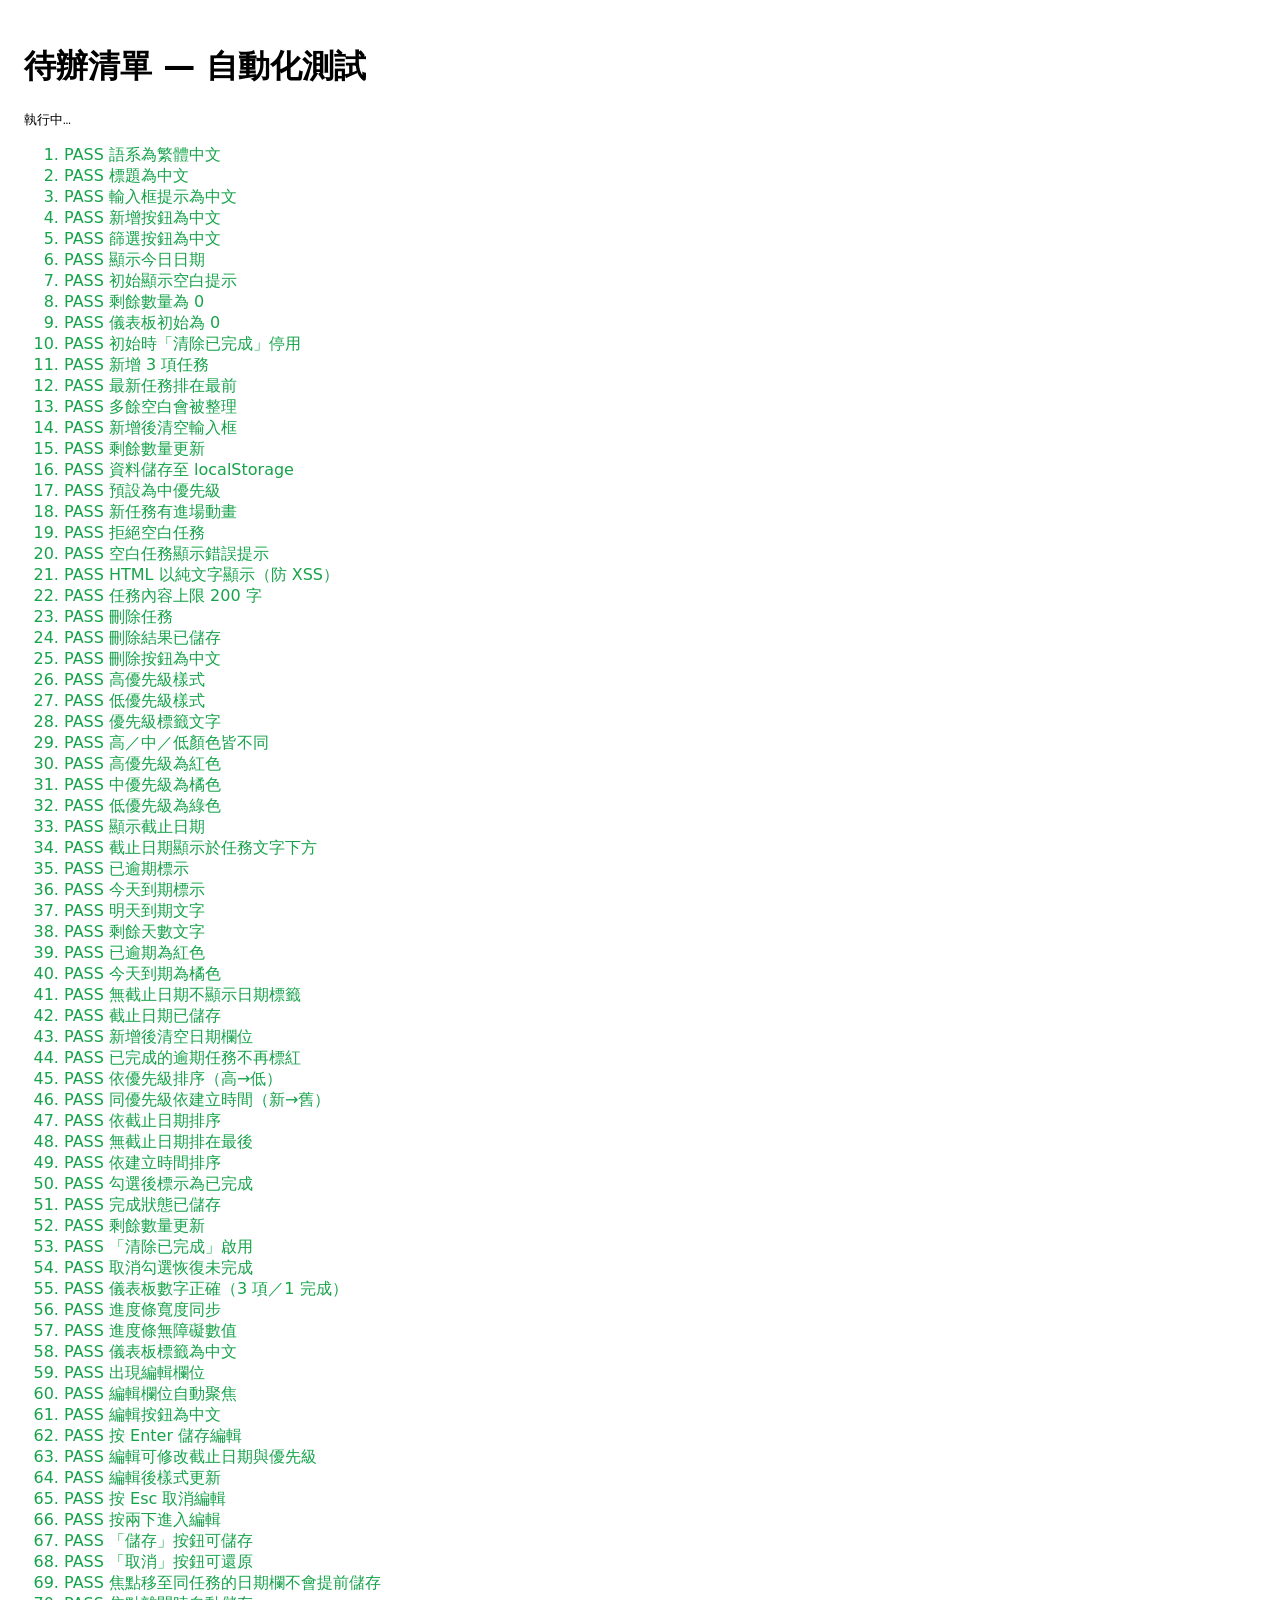
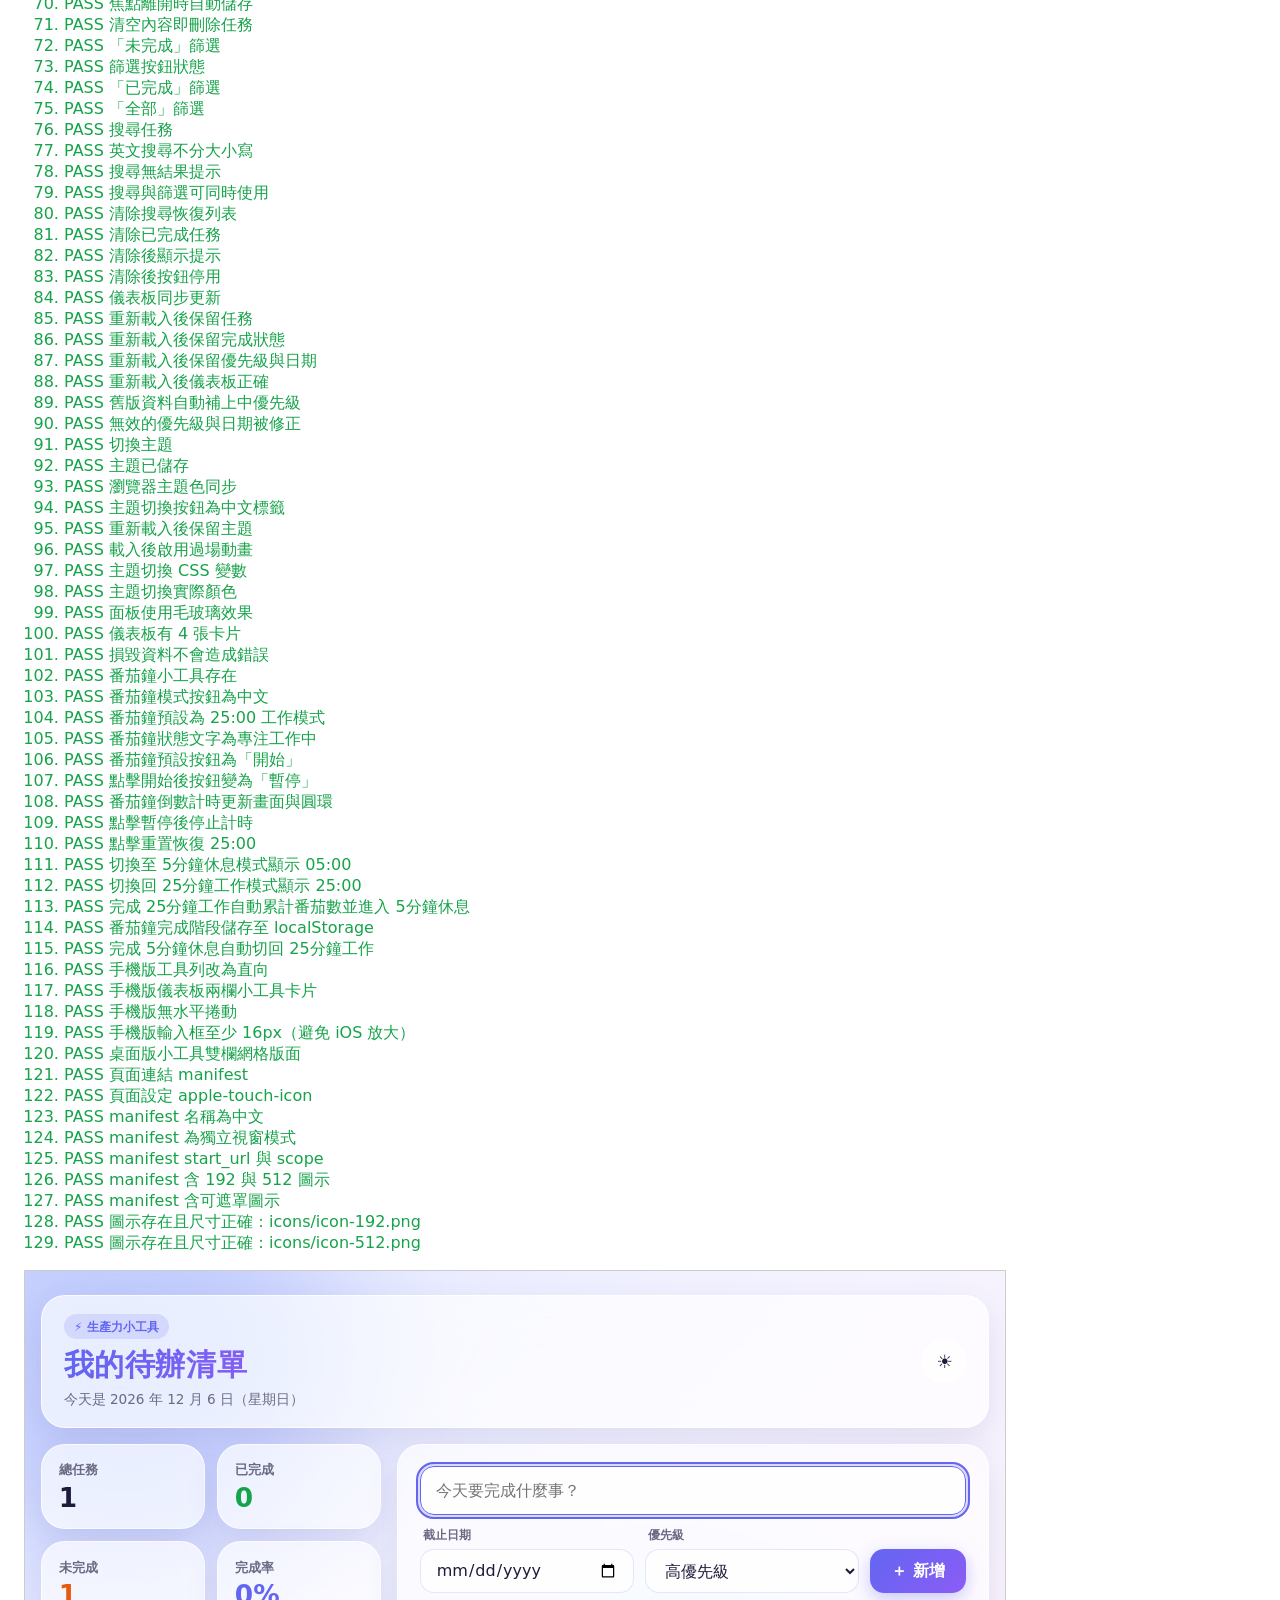
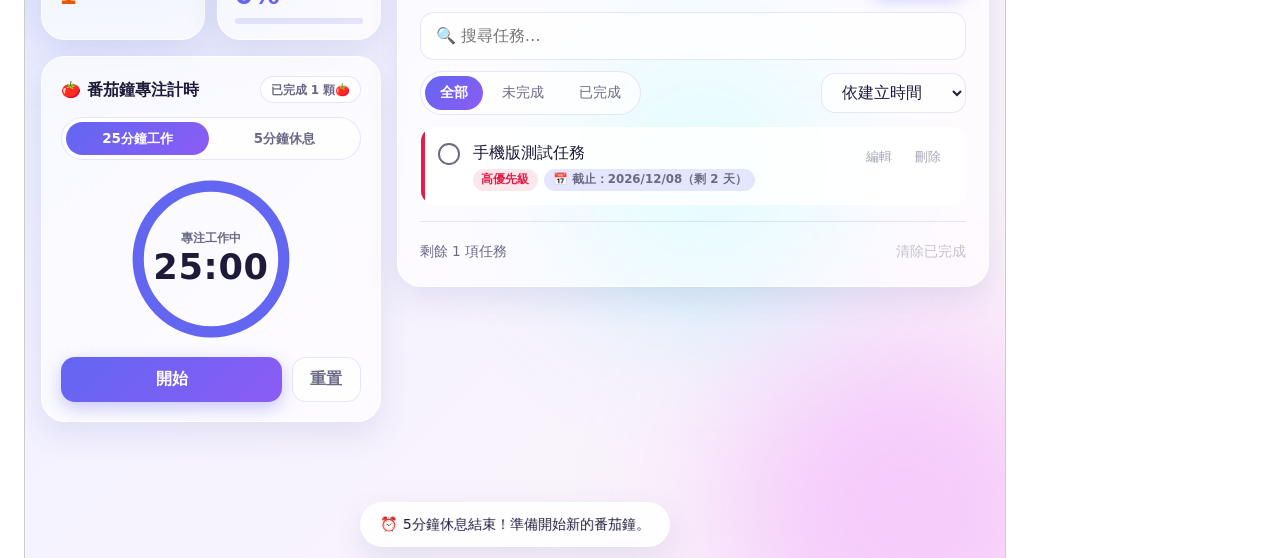
==== commit 23546511: "Enhance Todo App into Productivity Widget with Pomodoro Timer & Bento widget layout" ====
--- a/tests/test.html
+++ b/tests/test.html
@@ -98,7 +98,7 @@
       check('語系為繁體中文', D.documentElement.lang === 'zh-Hant-TW');
       check('標題為中文', $('#app-title').textContent === '我的待辦清單');
       check('輸入框提示為中文', $('#todo-input').placeholder === '今天要完成什麼事？');
-      check('新增按鈕為中文', /新增/.test($('.btn-primary').textContent));
+      check('新增按鈕為中文', /新增/.test($('#todo-form .btn-primary').textContent));
       check('篩選按鈕為中文', $$('.filter-btn').map(function (b) { return b.textContent; }).join('|') === '全部|未完成|已完成');
       check('顯示今日日期', /^今天是 \d{4} 年/.test($('#today-label').textContent), $('#today-label').textContent);
       check('初始顯示空白提示', !$('#empty-state').hidden && /目前沒有任務/.test($('#empty-state').textContent));
@@ -203,7 +203,7 @@
       check('儀表板數字正確（3 項／1 完成）', stats() === '3,1,2,33%', stats());
       check('進度條寬度同步', $('#progress-bar').style.width === '33%', $('#progress-bar').style.width);
       check('進度條無障礙數值', $('.progress').getAttribute('aria-valuenow') === '33');
-      check('儀表板標籤為中文', $$('.stat-label').map(function (e) { return e.textContent; }).join('|') === '總任務數|已完成|未完成|完成率');
+      check('儀表板標籤為中文', $$('.stat-label').map(function (e) { return e.textContent; }).join('|') === '總任務|已完成|未完成|完成率');
 
       // ===== 編輯 =====
       item('寫報告').querySelector('[data-action="edit"]').click();
@@ -331,17 +331,41 @@
       await reload();
       check('損毀資料不會造成錯誤', $$('.todo-item').length === 0 && !$('#empty-state').hidden);
 
-      // ===== 響應式 =====
+      // ===== 番茄鐘 (Pomodoro Timer) =====
+      check('番茄鐘小工具存在', !!$('#pomodoro-widget'));
+      check('番茄鐘模式按鈕為中文', $('#pomo-mode-work').textContent === '25分鐘工作' && $('#pomo-mode-break').textContent === '5分鐘休息');
+      check('番茄鐘預設為 25:00 工作模式', $('#pomo-display').textContent === '25:00' && $('#pomodoro-widget').getAttribute('data-mode') === 'work');
+      check('番茄鐘狀態文字為專注工作中', $('#pomo-status-label').textContent === '專注工作中');
+      check('番茄鐘預設按鈕為「開始」', $('#pomo-toggle').textContent === '開始' && $('#pomo-reset').textContent === '重置');
+      $('#pomo-toggle').click();
+      check('點擊開始後按鈕變為「暫停」', $('#pomo-toggle').textContent === '暫停' && W.__pomoTest.getState().running === true);
+      W.__pomoTest.tick(65);
+      check('番茄鐘倒數計時更新畫面與圓環', $('#pomo-display').textContent === '23:55' && parseFloat($('#pomo-ring-progress').style.strokeDashoffset) > 0, $('#pomo-display').textContent);
+      $('#pomo-toggle').click();
+      check('點擊暫停後停止計時', $('#pomo-toggle').textContent === '開始' && W.__pomoTest.getState().running === false);
+      $('#pomo-reset').click();
+      check('點擊重置恢復 25:00', $('#pomo-display').textContent === '25:00' && parseFloat($('#pomo-ring-progress').style.strokeDashoffset) === 0);
+      $('#pomo-mode-break').click();
+      check('切換至 5分鐘休息模式顯示 05:00', $('#pomo-display').textContent === '05:00' && $('#pomodoro-widget').getAttribute('data-mode') === 'break' && $('#pomo-status-label').textContent === '休息放鬆中');
+      $('#pomo-mode-work').click();
+      check('切換回 25分鐘工作模式顯示 25:00', $('#pomo-display').textContent === '25:00' && $('#pomodoro-widget').getAttribute('data-mode') === 'work');
+      W.__pomoTest.tick(25 * 60);
+      check('完成 25分鐘工作自動累計番茄數並進入 5分鐘休息', $('#pomo-sessions').textContent === '已完成 1 顆🍅' && $('#pomodoro-widget').getAttribute('data-mode') === 'break' && $('#pomo-display').textContent === '05:00');
+      check('番茄鐘完成階段儲存至 localStorage', W.localStorage.getItem('todo-app:pomodoros') === '1');
+      W.__pomoTest.tick(5 * 60);
+      check('完成 5分鐘休息自動切回 25分鐘工作', $('#pomodoro-widget').getAttribute('data-mode') === 'work' && $('#pomo-display').textContent === '25:00');
+
+      // ===== 響應式與行動小工具版面 (Mobile Widget Layout) =====
       add('手機版測試任務', dayOffset(2), 'high');
       frame.style.width = '360px';
       await wait(80);
       check('手機版工具列改為直向', W.getComputedStyle($('.toolbar-row')).flexDirection === 'column', W.getComputedStyle($('.toolbar-row')).flexDirection);
-      check('手機版儀表板兩欄', W.getComputedStyle($('.dashboard')).gridTemplateColumns.split(' ').length === 2, W.getComputedStyle($('.dashboard')).gridTemplateColumns);
+      check('手機版儀表板兩欄小工具卡片', W.getComputedStyle($('.dashboard')).gridTemplateColumns.split(' ').length === 2, W.getComputedStyle($('.dashboard')).gridTemplateColumns);
       check('手機版無水平捲動', D.documentElement.scrollWidth <= W.innerWidth, D.documentElement.scrollWidth + ' > ' + W.innerWidth);
       check('手機版輸入框至少 16px（避免 iOS 放大）', parseFloat(W.getComputedStyle($('#todo-input')).fontSize) >= 16);
-      frame.style.width = '820px';
+      frame.style.width = '980px';
       await wait(80);
-      check('桌面版儀表板四欄', W.getComputedStyle($('.dashboard')).gridTemplateColumns.split(' ').length === 4);
+      check('桌面版小工具雙欄網格版面', W.getComputedStyle($('.widget-grid')).gridTemplateColumns.split(' ').length === 2, W.getComputedStyle($('.widget-grid')).gridTemplateColumns);
 
       // ===== PWA =====
       check('頁面連結 manifest', !!$('link[rel="manifest"]'));
